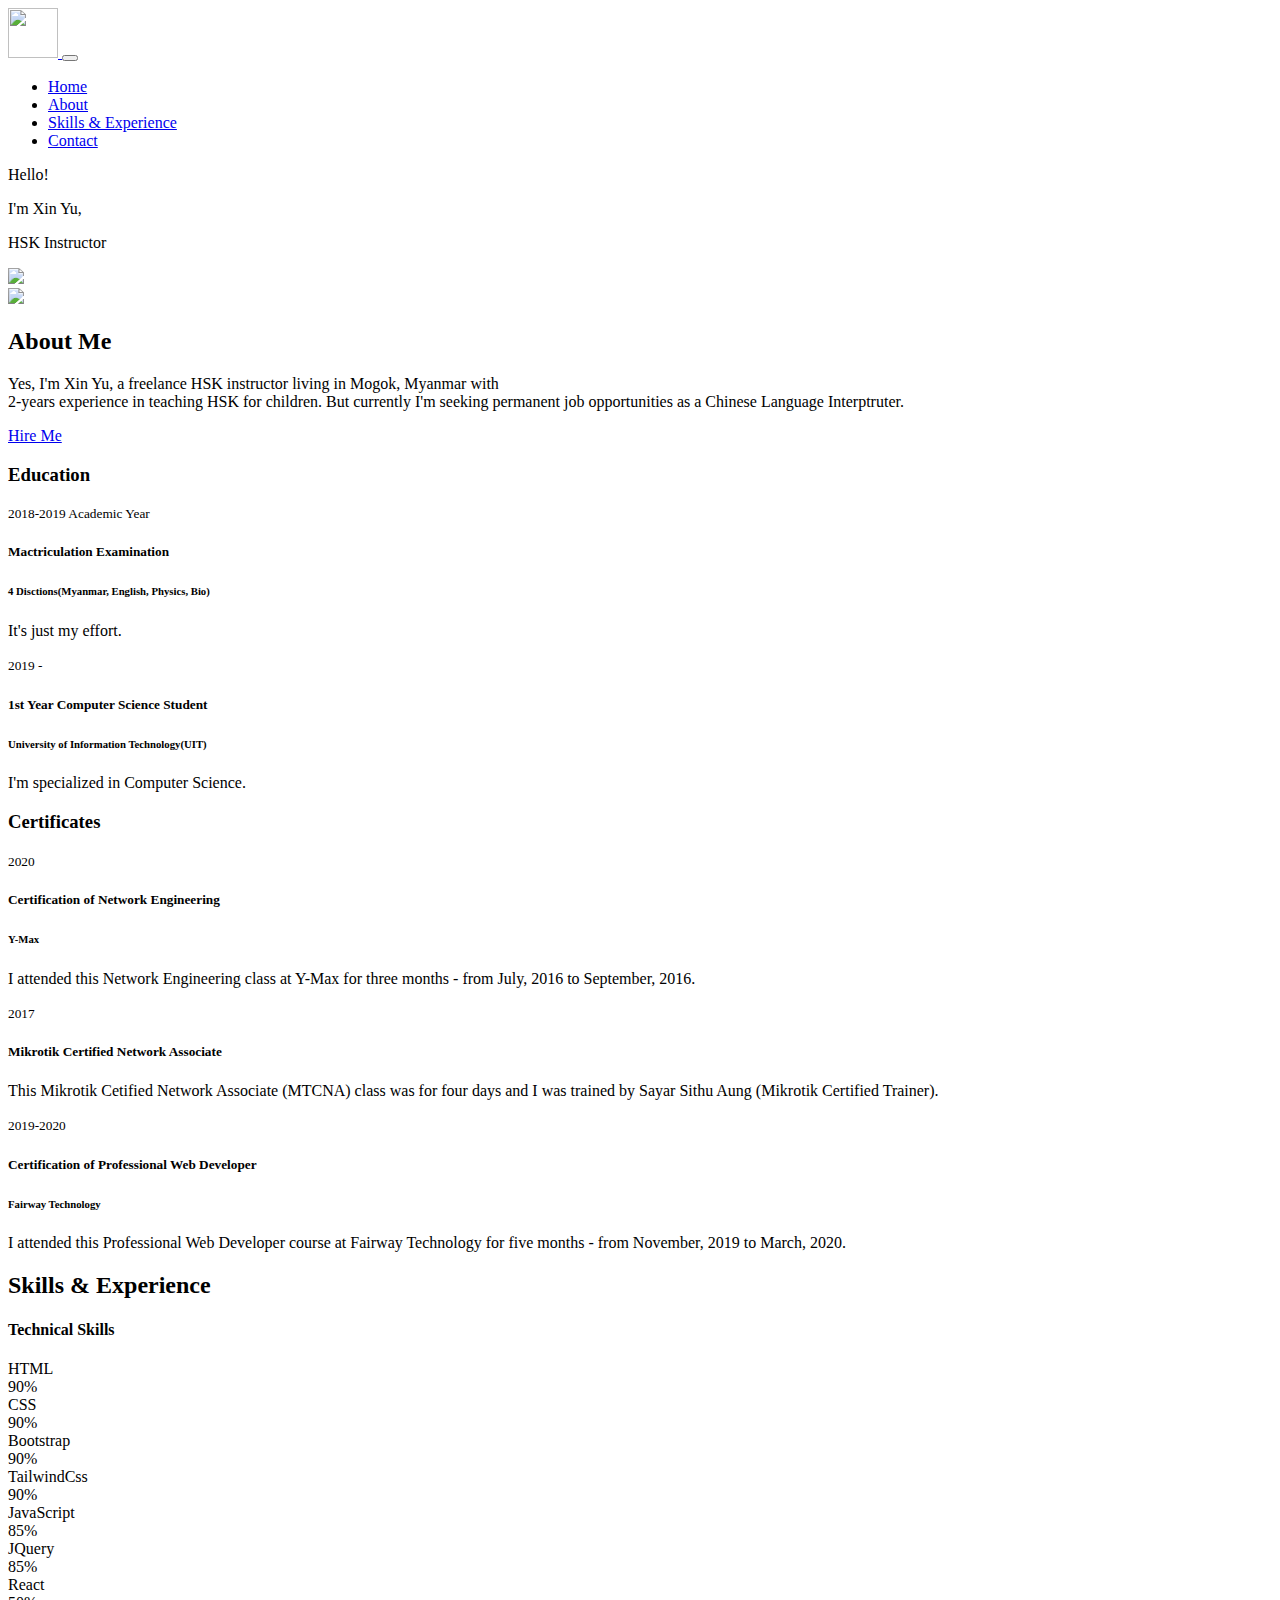
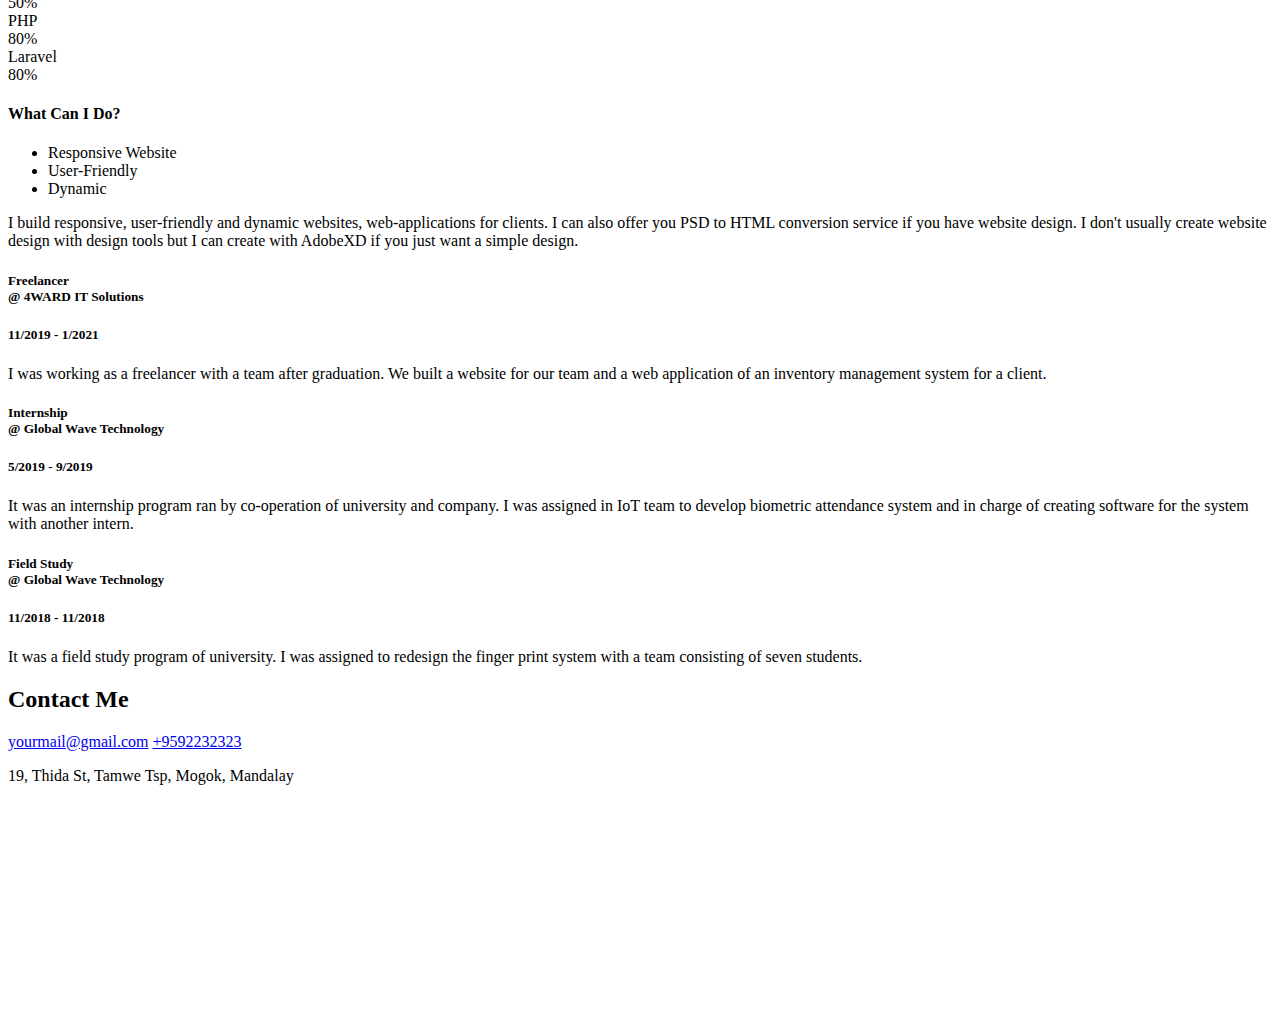
==== index.html @ a759dcb6 "Update index.html" ====
<!DOCTYPE html>
<html>
<head>
	<title>Xin Yu | HSK Instructor</title>
	<meta charset="utf-8">
	<meta name="viewport" content="width=device-width, initial-scale=1">
	<link rel="stylesheet" href="css/bootstrap.min.css">
	<link rel="stylesheet" href="css/styles.css">
	<link rel="stylesheet" href="https://use.fontawesome.com/releases/v5.7.0/css/all.css" integrity="sha384-lZN37f5QGtY3VHgisS14W3ExzMWZxybE1SJSEsQp9S+oqd12jhcu+A56Ebc1zFSJ" crossorigin="anonymous">
	<script src="https://ajax.googleapis.com/ajax/libs/jquery/3.5.1/jquery.min.js"></script>
  	<script src="js/bootstrap.bundle.min.js"></script>
</head>
<body data-spy="scroll" data-target=".navbar" data-offset="50">
	<div class="sticky-top bg-white">
		<nav class="container navbar navbar-expand-md navbar-light">
			<a class="navbar-brand" href="#home">
				<img class="rounded-circle" src="images/xu.jpg" style="width: 50px; height: 50px;">
			</a>
			<button class="navbar-toggler bg-info" type="button" data-toggle="collapse" data-target="#navigation">
				<span class="navbar-toggler-icon"></span>
			</button>

			<div class="collapse navbar-collapse justify-content-end" id="navigation">
				<ul class="navbar-nav">
					<li class="nav-item mr-4">
						<a class="nav-link text-dark active" href="#home">Home</a>
					</li>
					<li class="nav-item mr-4">
						<a class="nav-link text-dark" href="#about">About</a>
					</li>
					<li class="nav-item mr-4">
						<a class="nav-link text-dark" href="#skills-and-experience">Skills & Experience</a>
					</li>
					<li class="nav-item mr-4">
						<a class="nav-link text-dark" href="#contact">Contact</a>
					</li>				
				</ul>
			</div>
		</nav>
	</div>

	<section id="home" data-anchor="home" class="banner container d-flex mt-md-5">
		<div class="w-50 mt-5 ">
			<div class="mx-3 pt-md-4">
				<p class="medium-font">Hello!</p>
				<p class="large-font font-weight-bold text-uppercase">I'm Xin Yu,</p>
				<p class="medium-font">HSK Instructor</p>
				<a class="fab fa-linkedin text-center text-decoration-none rounded-circle p-2 mr-2" target="_blank" href="https://www.linkedin.com/in/"></a>
				<a class="fas fa-envelope text-center text-decoration-none rounded-circle p-2 mr-2" target="_blank" href="mailto:winhtunoo.who@gmail.com?subject = Feedback&body = Message"></a>
				<a class="fab fa-facebook text-center text-decoration-none rounded-circle p-2 mr-2" href="https://www.facebook.com/profile.php?id=100034649326145"></a>
			</div>
		</div>
		<div class="w-50 mt-5">	
			<img class="mx-auto d-block w-75" src="images/banner.png">
		</div>
	</section>

	<section id="about" class="mt-5">
		<div id="about-me">
			<div class="container py-5">
				<div class="d-md-flex">
					<div class="w-25 mr-5 d-md-block d-none">
						<img class="card-img mx-auto w-100" src="images/xu.jpg">
					</div>
					<div class="text-md-left text-center w-md-75 w-100 mx-auto">
						<div>
							<h2>About Me</h2>
							<div class="border-bot"></div>
						</div>
						<p class="text-secondary mt-4">Yes, I'm Xin Yu, a freelance HSK instructor living in Mogok, Myanmar with <br>2-years experience in teaching HSK for children. But currently I'm seeking permanent job opportunities as a Chinese Language Interptruter.</p>
						<a class="btn px-4 py-2 rounded-pill" href="Resume.pdf" download="CV Form">Hire Me</a>
					</div>
				</div>
			</div>
		</div>

		<div id="education" class="container bg-white mt-5">
			<div class="bachelor">
				<h3 class="font-weight-bold">Education</h3>
				<div class="media mt-5">
					<i class="fas fa-graduation-cap rounded-circle p-2 align-self-start mr-3"></i>
					<div class="media-body">
						<small class="font-weight-bold">2018-2019 Academic Year</small>
						<h5 class="font-weight-bold mt-1">Mactriculation Examination</h5>
						<h6 class="font-weight-bold mt-3">4 Disctions(Myanmar, English, Physics, Bio)</h6>
						<p class="text-secondary">It's just my effort.</p>
					</div>
				</div>
				<div class="media mt-5">
					<i class="fas fa-graduation-cap rounded-circle p-2 align-self-start mr-3"></i>
					<div class="media-body">
						<small class="font-weight-bold">2019 - </small>
						<h5 class="font-weight-bold mt-1">1st Year Computer Science Student</h5>
						<h6 class="font-weight-bold mt-3">University of Information Technology(UIT)</h6>
						<p class="text-secondary">I'm specialized in Computer Science.</p>
					</div>
				</div>
			</div>
			
			<div class="certificate mt-5">
				<h3 class="font-weight-bold">Certificates</h3>
				<div class="media mt-5">
					<i class="fas fa-certificate rounded-circle p-2 align-self-start mr-3"></i>
					<div class="media-body">
						<small class="font-weight-bold">2020</small>
						<h5 class="font-weight-bold mt-1">Certification of Network Engineering</h5>
						<h6 class="font-weight-bold mt-3">Y-Max</h6>
						<p class="text-secondary">I attended this Network Engineering class at Y-Max for three months - from July, 2016 to September, 2016.</p>
					</div>
				</div>
				<div class="media mt-5">
					<i class="fas fa-certificate rounded-circle p-2 align-self-start mr-3"></i>
					<div class="media-body">
						<small class="font-weight-bold">2017</small>
						<h5 class="font-weight-bold mt-1">Mikrotik Certified Network Associate</h5>
						<p class="text-secondary">This Mikrotik Cetified Network Associate (MTCNA) class was for four days and I was trained by Sayar Sithu Aung (Mikrotik Certified Trainer).</p>
					</div>
				</div>
				<div class="media mt-5">
					<i class="fas fa-certificate rounded-circle p-2 align-self-start mr-3"></i>
					<div class="media-body">
						<small class="font-weight-bold">2019-2020</small>
						<h5 class="font-weight-bold mt-1">Certification of Professional Web Developer</h5>
						<h6 class="font-weight-bold mt-3">Fairway Technology</h6>
						<p class="text-secondary">I attended this Professional Web Developer course at Fairway Technology for five months - from November, 2019 to March, 2020.</p>
					</div>
				</div>
			</div>
		</div>
	</section>

	<section id="skills-and-experience" class="container mt-5">
		<div id="skills">
			<h2 class="text-center">Skills & Experience</h2>
			<div class="border-bot mx-auto"></div>
			<div class="d-md-flex mt-5">
				<div id="technical-skills" class="w-md-50 w-100 shadow rounded-lg mr-md-2 mx-auto">
					<div class="p-4">	
						<h4>Technical Skills</h4>
						<div class="border-bot"></div>
						<div class="mt-4 w-100">
							<span class="font-weight-bold">HTML</span>
							<div class="progress w-100">
								<span class="progress-bar font-weight-bold" style="width: 90%;">90%</span>
							</div>
						</div>

						<div class="mt-4 w-100">
							<span class="font-weight-bold">CSS</span>
							<div class="progress w-100">
								<span class="progress-bar font-weight-bold" style="width: 90%;">90%</span>
							</div>
						</div>

						<div class="mt-4 w-100">
							<span class="font-weight-bold">Bootstrap</span>
							<div class="progress w-100">
								<span class="progress-bar font-weight-bold" style="width: 90%;">90%</span>
							</div>
						</div>

						<div class="mt-4 w-100">
							<span class="font-weight-bold">TailwindCss</span>
							<div class="progress w-100">
								<span class="progress-bar font-weight-bold" style="width: 90%;">90%</span>
							</div>
						</div>

						<div class="mt-4 w-100">
							<span class="font-weight-bold">JavaScript</span>
							<div class="progress w-100">
								<span class="progress-bar font-weight-bold" style="width: 85%;">85%</span>
							</div>
						</div>

						<div class="mt-4 w-100">
							<span class="font-weight-bold">JQuery</span>
							<div class="progress w-100">
								<span class="progress-bar font-weight-bold" style="width: 85%;">85%</span>
							</div>
						</div>

						<div class="mt-4 w-100">
							<span class="font-weight-bold">React</span>
							<div class="progress w-100">
								<span class="progress-bar font-weight-bold" style="width: 50%;">50%</span>
							</div>
						</div>

						<div class="mt-4 w-100">
							<span class="font-weight-bold">PHP</span>
							<div class="progress w-100">
								<span class="progress-bar font-weight-bold" style="width: 80%;">80%</span>
							</div>
						</div>

						<div class="mt-4 w-100">
							<span class="font-weight-bold">Laravel</span>
							<div class="progress w-100">
								<span class="progress-bar font-weight-bold" style="width: 80%;">80%</span>
							</div>
						</div>
					</div>
				</div>

				<div id="services" class="w-md-50 w-100 shadow rounded-lg ml-md-2 mx-auto mt-md-0 mt-4">
					<div class="p-4">	
						<h4>What Can I Do?</h4>
						<div class="border-bot"></div>

						<ul class="mt-5 px-0 list-unstyled">
							<li class="mb-4"><span class="fas fa-check-circle mr-3"></span>Responsive Website</li>
							<li class="mb-4"><span class="fas fa-check-circle mr-3"></span>User-Friendly</li>
							<li class="mb-4"><span class="fas fa-check-circle mr-3"></span>Dynamic</li>
						</ul>

						<p class="mt-5 p-5 text-center rounded shadow">
							I build responsive, user-friendly and dynamic websites, web-applications for clients. I can also offer you PSD to HTML conversion service if you have website design. I don't usually create website design with design tools but I can create with AdobeXD if you just want a simple design.    
						</p>
					</div>
				</div>
			</div>

			<div id="experience" class="d-md-flex mt-5">
				<div id="experience-3" class="w-md-25 w-100 border border-secondary shadow rounded p-4 mr-md-3 mx-auto">
					<h5>Freelancer <br>@ 4WARD IT Solutions</h5>
					<h5 class="text-secondary">11/2019 - 1/2021</h5>
					<p class="mt-4">I was working as a freelancer with a team after graduation. We built a website for our team and a web application of an inventory management system for a client.</p>
				</div>

				<div id="experience-2" class="w-md-25 w-100 border border-secondary shadow rounded p-4 mr-md-3 mx-auto mt-md-0 mt-4">
					<h5>Internship <br>@ Global Wave Technology</h5>
					<h5 class="text-secondary">5/2019 - 9/2019</h5>
					<p class="mt-4">It was an internship program ran by co-operation of university and company. I was assigned in IoT team to develop biometric attendance system and in charge of creating software for the system with another intern.</p>
				</div>

				<div id="experience-1" class="w-md-25 w-100 border border-secondary shadow rounded p-4 mt-md-0 mt-4">
					<h5>Field Study <br>@ Global Wave Technology</h5>
					<h5 class="text-secondary">11/2018 - 11/2018</h5>
					<p class="mt-4">It was a field study program of university. I was assigned to redesign the finger print system with a team consisting of seven students.</p>
				</div>
			</div>
		</div>
	</section>

	<section id="contact" class="mt-5 py-4">
		<h2 class="text-center">Contact Me</h2>
		<div class="border-bot mx-auto"></div>
		<div class="container d-md-flex mt-5">
			<div class="w-md-50 w-100 text-md-left text-center my-auto">
				<a class="d-block text-decoration-none" href="mailto:yourmail@gmail.com?subject = Feedback&body = Message"><span class="fas fa-envelope mr-3"></span>yourmail@gmail.com</a>
				<a class="d-block text-decoration-none mt-4" href="tel:+959972181781"><span class="fas fa-phone mr-3"></span>+9592232323</a>
				<p class="mt-4"><span class="fas fa-compass mr-3"></span>19, Thida St, Tamwe Tsp, Mogok, Mandalay</p>
			</div>

			<div class="mapouter w-md-50 w-100 mt-md-0">
				<div class="gmap_canvas">
					<iframe width="100%" height="200" id="gmap_canvas" src="https://maps.google.com/maps?q=19%20Thida%20st&t=k&z=19&ie=UTF8&iwloc=&output=embed" frameborder="0" scrolling="no" marginheight="0" marginwidth="0"></iframe>
				</div>
			</div>

			
		</div>
	</section>
</body>
<script>
	$(document).ready(function () {
    	$(document).on("scroll", onScroll);
    
    	//smoothscroll
    	$('.nav-item a[href^="#"]').on('click', function (e) {
     		e.preventDefault();
        	$(document).off("scroll");
        
        	$('.nav-item a').each(function () {
        	    $(this).removeClass('active');
        	})
        	$(this).addClass('active');
      
        	var target = this.hash,
            menu = target;
        	$target = $(target);
        	$('html, body').stop().animate({
        	    'scrollTop': $target.offset().top+2
        	}, 500, 'swing', function () {
            	window.location.hash = target;
            	$(document).on("scroll", onScroll);
        	});
    	});
	});

	function onScroll(event){
    	var scrollPos = $(document).scrollTop();
    	$('.nav-item a').each(function () {
    	    var currLink = $(this);
    	    var refElement = $(currLink.attr("href"));
    	    if (refElement.position().top <= scrollPos && refElement.position().top + refElement.height() > scrollPos) {
    	        $('.nav-item a').removeClass("active");
    	        currLink.addClass("active");
    	    } else {
            currLink.removeClass("active");
        	}
    	});
	}
</script>
</html>
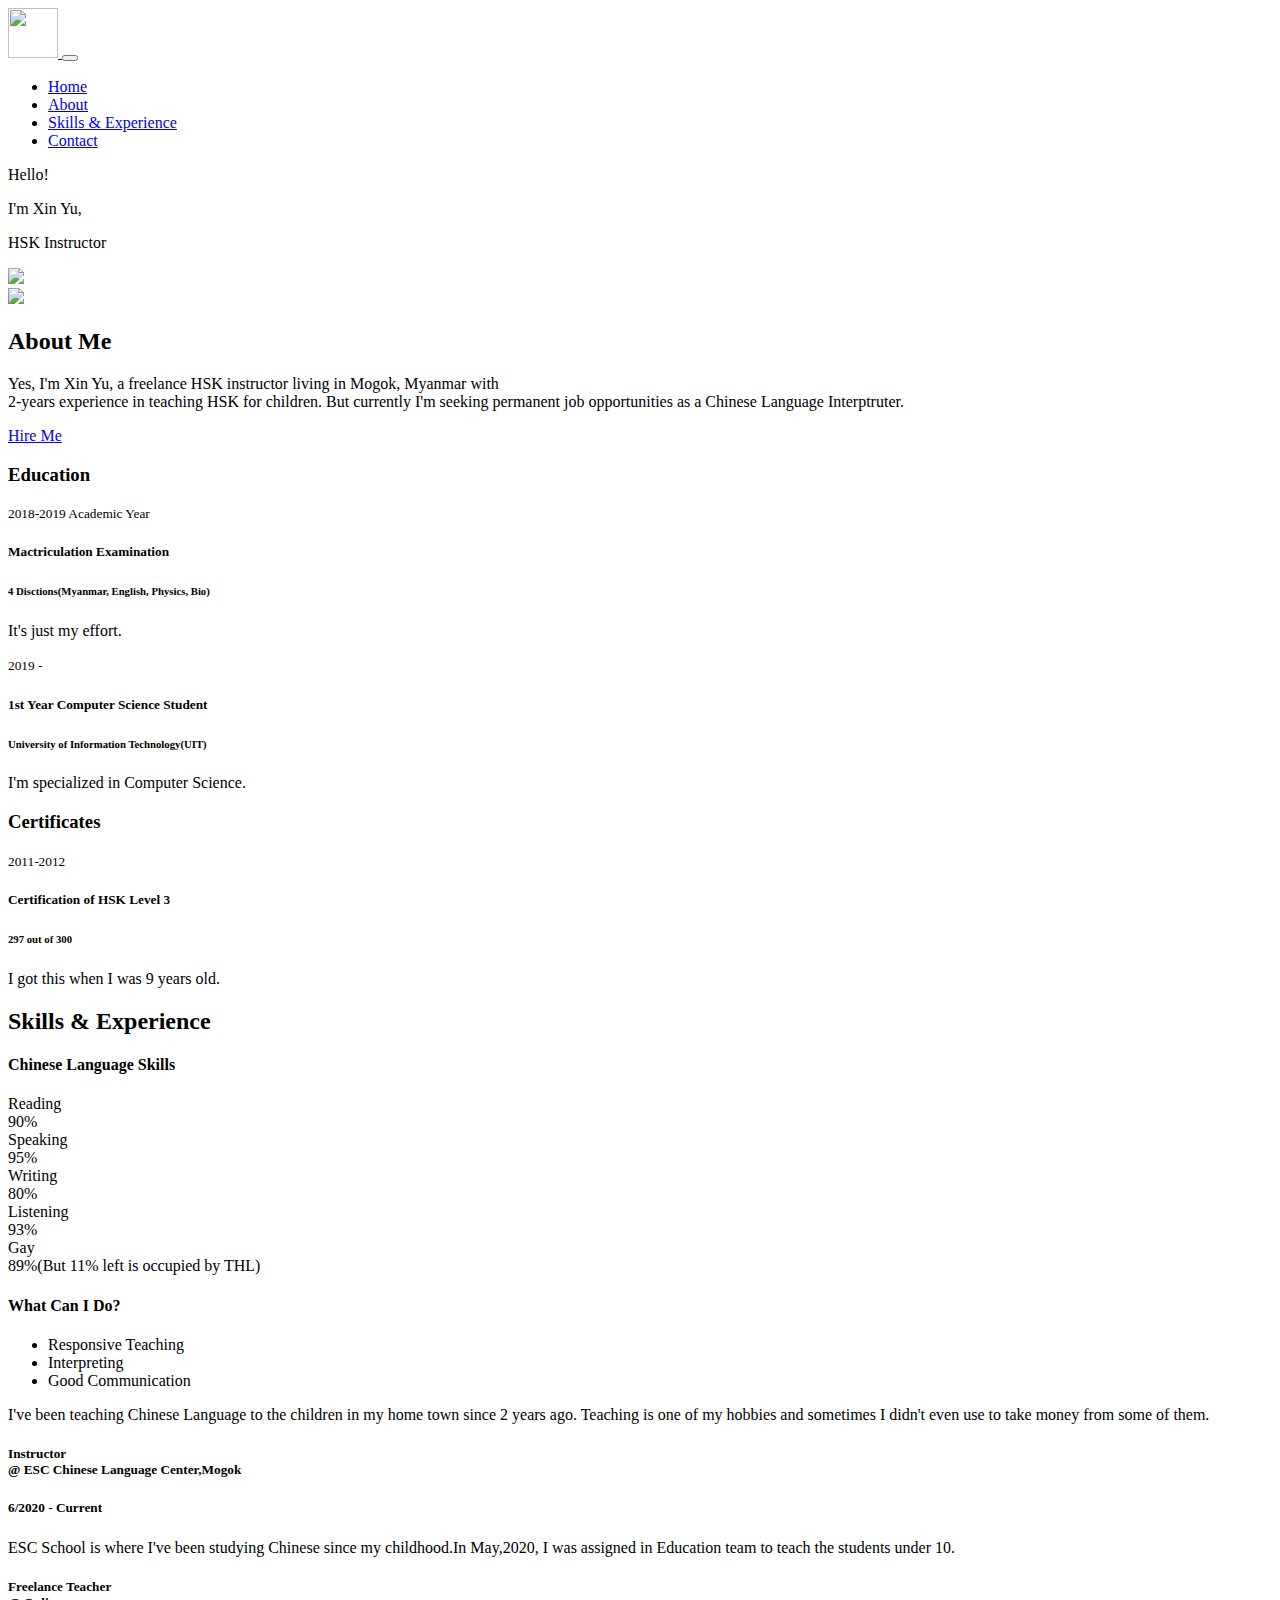
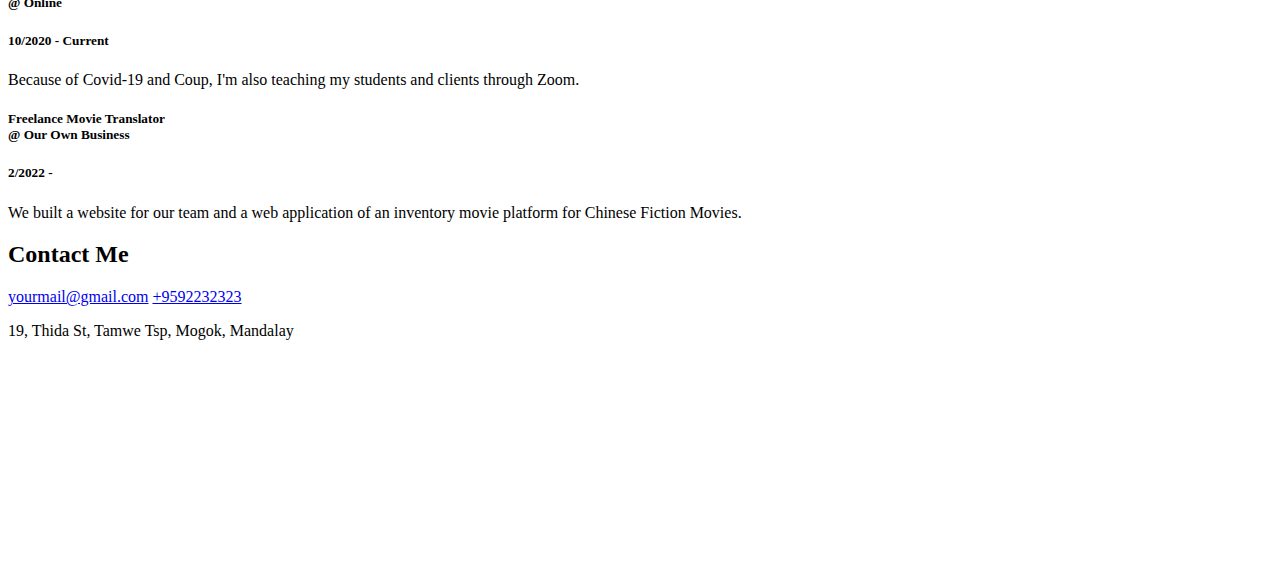
==== commit b3639a6e: "Update index.html" ====
--- a/index.html
+++ b/index.html
@@ -5,6 +5,8 @@
 	<meta charset="utf-8">
 	<meta name="viewport" content="width=device-width, initial-scale=1">
 	<link rel="stylesheet" href="css/bootstrap.min.css">
+	 <link rel="stylesheet" href="css/aos.css" />
+
 	<link rel="stylesheet" href="css/styles.css">
 	<link rel="stylesheet" href="https://use.fontawesome.com/releases/v5.7.0/css/all.css" integrity="sha384-lZN37f5QGtY3VHgisS14W3ExzMWZxybE1SJSEsQp9S+oqd12jhcu+A56Ebc1zFSJ" crossorigin="anonymous">
 	<script src="https://ajax.googleapis.com/ajax/libs/jquery/3.5.1/jquery.min.js"></script>
@@ -43,7 +45,7 @@
 		<div class="w-50 mt-5 ">
 			<div class="mx-3 pt-md-4">
 				<p class="medium-font">Hello!</p>
-				<p class="large-font font-weight-bold text-uppercase">I'm Xin Yu,</p>
+				<p class="large-font font-weight-bold text-uppercase" 		>I'm Xin Yu,</p>
 				<p class="medium-font">HSK Instructor</p>
 				<a class="fab fa-linkedin text-center text-decoration-none rounded-circle p-2 mr-2" target="_blank" href="https://www.linkedin.com/in/"></a>
 				<a class="fas fa-envelope text-center text-decoration-none rounded-circle p-2 mr-2" target="_blank" href="mailto:winhtunoo.who@gmail.com?subject = Feedback&body = Message"></a>
@@ -51,7 +53,7 @@
 			</div>
 		</div>
 		<div class="w-50 mt-5">	
-			<img class="mx-auto d-block w-75" src="images/banner.png">
+			<img class="mx-auto d-block w-75"  src="images/banner.png">
 		</div>
 	</section>
 
@@ -74,10 +76,10 @@
 			</div>
 		</div>
 
-		<div id="education" class="container bg-white mt-5">
+		<div id="education" class="container bg-white mt-5" >
 			<div class="bachelor">
-				<h3 class="font-weight-bold">Education</h3>
-				<div class="media mt-5">
+				<h3 class="font-weight-bold" data-aos="fade-left">Education</h3>
+				<div class="media mt-5" data-aos="fade-left">
 					<i class="fas fa-graduation-cap rounded-circle p-2 align-self-start mr-3"></i>
 					<div class="media-body">
 						<small class="font-weight-bold">2018-2019 Academic Year</small>
@@ -86,7 +88,7 @@
 						<p class="text-secondary">It's just my effort.</p>
 					</div>
 				</div>
-				<div class="media mt-5">
+				<div class="media mt-5" data-aos="fade-right">
 					<i class="fas fa-graduation-cap rounded-circle p-2 align-self-start mr-3"></i>
 					<div class="media-body">
 						<small class="font-weight-bold">2019 - </small>
@@ -97,148 +99,112 @@
 				</div>
 			</div>
 			
-			<div class="certificate mt-5">
+			<div class="certificate mt-5" data-aos="fade-left">
 				<h3 class="font-weight-bold">Certificates</h3>
+				
 				<div class="media mt-5">
 					<i class="fas fa-certificate rounded-circle p-2 align-self-start mr-3"></i>
 					<div class="media-body">
-						<small class="font-weight-bold">2020</small>
-						<h5 class="font-weight-bold mt-1">Certification of Network Engineering</h5>
-						<h6 class="font-weight-bold mt-3">Y-Max</h6>
-						<p class="text-secondary">I attended this Network Engineering class at Y-Max for three months - from July, 2016 to September, 2016.</p>
-					</div>
-				</div>
-				<div class="media mt-5">
-					<i class="fas fa-certificate rounded-circle p-2 align-self-start mr-3"></i>
-					<div class="media-body">
-						<small class="font-weight-bold">2017</small>
-						<h5 class="font-weight-bold mt-1">Mikrotik Certified Network Associate</h5>
-						<p class="text-secondary">This Mikrotik Cetified Network Associate (MTCNA) class was for four days and I was trained by Sayar Sithu Aung (Mikrotik Certified Trainer).</p>
-					</div>
-				</div>
-				<div class="media mt-5">
-					<i class="fas fa-certificate rounded-circle p-2 align-self-start mr-3"></i>
-					<div class="media-body">
-						<small class="font-weight-bold">2019-2020</small>
-						<h5 class="font-weight-bold mt-1">Certification of Professional Web Developer</h5>
-						<h6 class="font-weight-bold mt-3">Fairway Technology</h6>
-						<p class="text-secondary">I attended this Professional Web Developer course at Fairway Technology for five months - from November, 2019 to March, 2020.</p>
-					</div>
-				</div>
-			</div>
-		</div>
-	</section>
-
-	<section id="skills-and-experience" class="container mt-5">
+						<small class="font-weight-bold">2011-2012</small>
+						<h5 class="font-weight-bold mt-1">Certification of HSK Level 3 </h5>
+						<h6 class="font-weight-bold mt-3">297 out of 300</h6>
+						<p class="text-secondary">I got this when I was 9 years old.</p>
+					</div>
+				</div>
+			</div>
+		</div>
+	</section>
+
+	<section id="skills-and-experience" class="container mt-5" data-aos="fade-right">
 		<div id="skills">
 			<h2 class="text-center">Skills & Experience</h2>
 			<div class="border-bot mx-auto"></div>
 			<div class="d-md-flex mt-5">
 				<div id="technical-skills" class="w-md-50 w-100 shadow rounded-lg mr-md-2 mx-auto">
 					<div class="p-4">	
-						<h4>Technical Skills</h4>
+						<h4>Chinese Language Skills</h4>
 						<div class="border-bot"></div>
 						<div class="mt-4 w-100">
-							<span class="font-weight-bold">HTML</span>
+							<span class="font-weight-bold">Reading</span>
 							<div class="progress w-100">
 								<span class="progress-bar font-weight-bold" style="width: 90%;">90%</span>
 							</div>
 						</div>
 
 						<div class="mt-4 w-100">
-							<span class="font-weight-bold">CSS</span>
-							<div class="progress w-100">
-								<span class="progress-bar font-weight-bold" style="width: 90%;">90%</span>
-							</div>
-						</div>
-
-						<div class="mt-4 w-100">
-							<span class="font-weight-bold">Bootstrap</span>
-							<div class="progress w-100">
-								<span class="progress-bar font-weight-bold" style="width: 90%;">90%</span>
-							</div>
-						</div>
-
-						<div class="mt-4 w-100">
-							<span class="font-weight-bold">TailwindCss</span>
-							<div class="progress w-100">
-								<span class="progress-bar font-weight-bold" style="width: 90%;">90%</span>
-							</div>
-						</div>
-
-						<div class="mt-4 w-100">
-							<span class="font-weight-bold">JavaScript</span>
-							<div class="progress w-100">
-								<span class="progress-bar font-weight-bold" style="width: 85%;">85%</span>
-							</div>
-						</div>
-
-						<div class="mt-4 w-100">
-							<span class="font-weight-bold">JQuery</span>
-							<div class="progress w-100">
-								<span class="progress-bar font-weight-bold" style="width: 85%;">85%</span>
-							</div>
-						</div>
-
-						<div class="mt-4 w-100">
-							<span class="font-weight-bold">React</span>
-							<div class="progress w-100">
-								<span class="progress-bar font-weight-bold" style="width: 50%;">50%</span>
-							</div>
-						</div>
-
-						<div class="mt-4 w-100">
-							<span class="font-weight-bold">PHP</span>
+							<span class="font-weight-bold">Speaking</span>
+							<div class="progress w-100">
+								<span class="progress-bar font-weight-bold" style="width: 95%;">95%</span>
+							</div>
+						</div>
+
+						<div class="mt-4 w-100">
+							<span class="font-weight-bold">Writing</span>
 							<div class="progress w-100">
 								<span class="progress-bar font-weight-bold" style="width: 80%;">80%</span>
 							</div>
 						</div>
 
 						<div class="mt-4 w-100">
-							<span class="font-weight-bold">Laravel</span>
-							<div class="progress w-100">
-								<span class="progress-bar font-weight-bold" style="width: 80%;">80%</span>
-							</div>
-						</div>
-					</div>
-				</div>
-
-				<div id="services" class="w-md-50 w-100 shadow rounded-lg ml-md-2 mx-auto mt-md-0 mt-4">
+							<span class="font-weight-bold">Listening</span>
+							<div class="progress w-100">
+								<span class="progress-bar font-weight-bold" style="width: 93%;">93%</span>
+							</div>
+						</div>
+
+						<div class="mt-4 w-100">
+							<span class="font-weight-bold">Gay</span>
+							<div class="progress w-100">
+								<span class="progress-bar font-weight-bold" style="width: 89%;">89%(But 11% left is occupied by THL)</span>
+							</div>
+						</div>
+
+
+						
+					</div>
+				</div>
+
+				<div id="services" class="w-md-50 w-100 shadow rounded-lg ml-md-2 mx-auto mt-md-0 mt-4" data-aos="fade-down">
 					<div class="p-4">	
 						<h4>What Can I Do?</h4>
 						<div class="border-bot"></div>
 
 						<ul class="mt-5 px-0 list-unstyled">
-							<li class="mb-4"><span class="fas fa-check-circle mr-3"></span>Responsive Website</li>
-							<li class="mb-4"><span class="fas fa-check-circle mr-3"></span>User-Friendly</li>
-							<li class="mb-4"><span class="fas fa-check-circle mr-3"></span>Dynamic</li>
+							<li class="mb-4"><span class="fas fa-check-circle mr-3"></span>Responsive Teaching</li>
+							<li class="mb-4"><span class="fas fa-check-circle mr-3"></span>Interpreting</li>
+							<li class="mb-4"><span class="fas fa-check-circle mr-3"></span>Good Communication</li>
 						</ul>
 
 						<p class="mt-5 p-5 text-center rounded shadow">
-							I build responsive, user-friendly and dynamic websites, web-applications for clients. I can also offer you PSD to HTML conversion service if you have website design. I don't usually create website design with design tools but I can create with AdobeXD if you just want a simple design.    
+							I've been teaching Chinese Language to the children in my home town since 2 years ago. Teaching is one of my hobbies and sometimes I didn't even use to take money from some of them.   
 						</p>
 					</div>
 				</div>
 			</div>
 
+
 			<div id="experience" class="d-md-flex mt-5">
-				<div id="experience-3" class="w-md-25 w-100 border border-secondary shadow rounded p-4 mr-md-3 mx-auto">
-					<h5>Freelancer <br>@ 4WARD IT Solutions</h5>
-					<h5 class="text-secondary">11/2019 - 1/2021</h5>
-					<p class="mt-4">I was working as a freelancer with a team after graduation. We built a website for our team and a web application of an inventory management system for a client.</p>
-				</div>
-
-				<div id="experience-2" class="w-md-25 w-100 border border-secondary shadow rounded p-4 mr-md-3 mx-auto mt-md-0 mt-4">
-					<h5>Internship <br>@ Global Wave Technology</h5>
-					<h5 class="text-secondary">5/2019 - 9/2019</h5>
-					<p class="mt-4">It was an internship program ran by co-operation of university and company. I was assigned in IoT team to develop biometric attendance system and in charge of creating software for the system with another intern.</p>
-				</div>
-
-				<div id="experience-1" class="w-md-25 w-100 border border-secondary shadow rounded p-4 mt-md-0 mt-4">
-					<h5>Field Study <br>@ Global Wave Technology</h5>
-					<h5 class="text-secondary">11/2018 - 11/2018</h5>
-					<p class="mt-4">It was a field study program of university. I was assigned to redesign the finger print system with a team consisting of seven students.</p>
-				</div>
+
+				<div id="experience-3" data-aos="zoom-in" class="w-md-25 w-100 border border-secondary shadow rounded p-4 mr-md-3 mx-auto"  >
+					<h5>Instructor <br>@ ESC Chinese Language Center,Mogok</h5>
+					<h5 class="text-secondary">6/2020 - Current</h5>
+					<p class="mt-4">ESC School is where I've been studying Chinese since my childhood.In May,2020, I was assigned in Education team to teach the students under 10.</p>
+				</div>
+
+				<div id="experience-2"  data-aos="zoom-out" class="w-md-25 w-100 border border-secondary shadow rounded p-4 mr-md-3 mx-auto mt-md-0 mt-4">
+					<h5>Freelance Teacher <br>@ Online</h5>
+					<h5 class="text-secondary">10/2020 - Current</h5>
+					<p class="mt-4">Because of Covid-19 and Coup, I'm also teaching my students and clients through Zoom.</p>
+				</div>
+
+				<div id="experience-1" data-aos="flip-left" class="w-md-25 w-100 border border-secondary shadow rounded p-4 mt-md-0 mt-4">
+					<h5>Freelance Movie Translator <br>@ Our Own Business</h5>
+					<h5 class="text-secondary">2/2022 - </h5>
+					<p class="mt-4">We built a website for our team and a web application of an inventory movie platform for Chinese Fiction Movies.</p>
+				</div>
+			</div>
+
+				
 			</div>
 		</div>
 	</section>
@@ -262,6 +228,11 @@
 			
 		</div>
 	</section>
+
+  <script src="js/aos.js"></script>
+  <script>
+    AOS.init();
+  </script>
 </body>
 <script>
 	$(document).ready(function () {
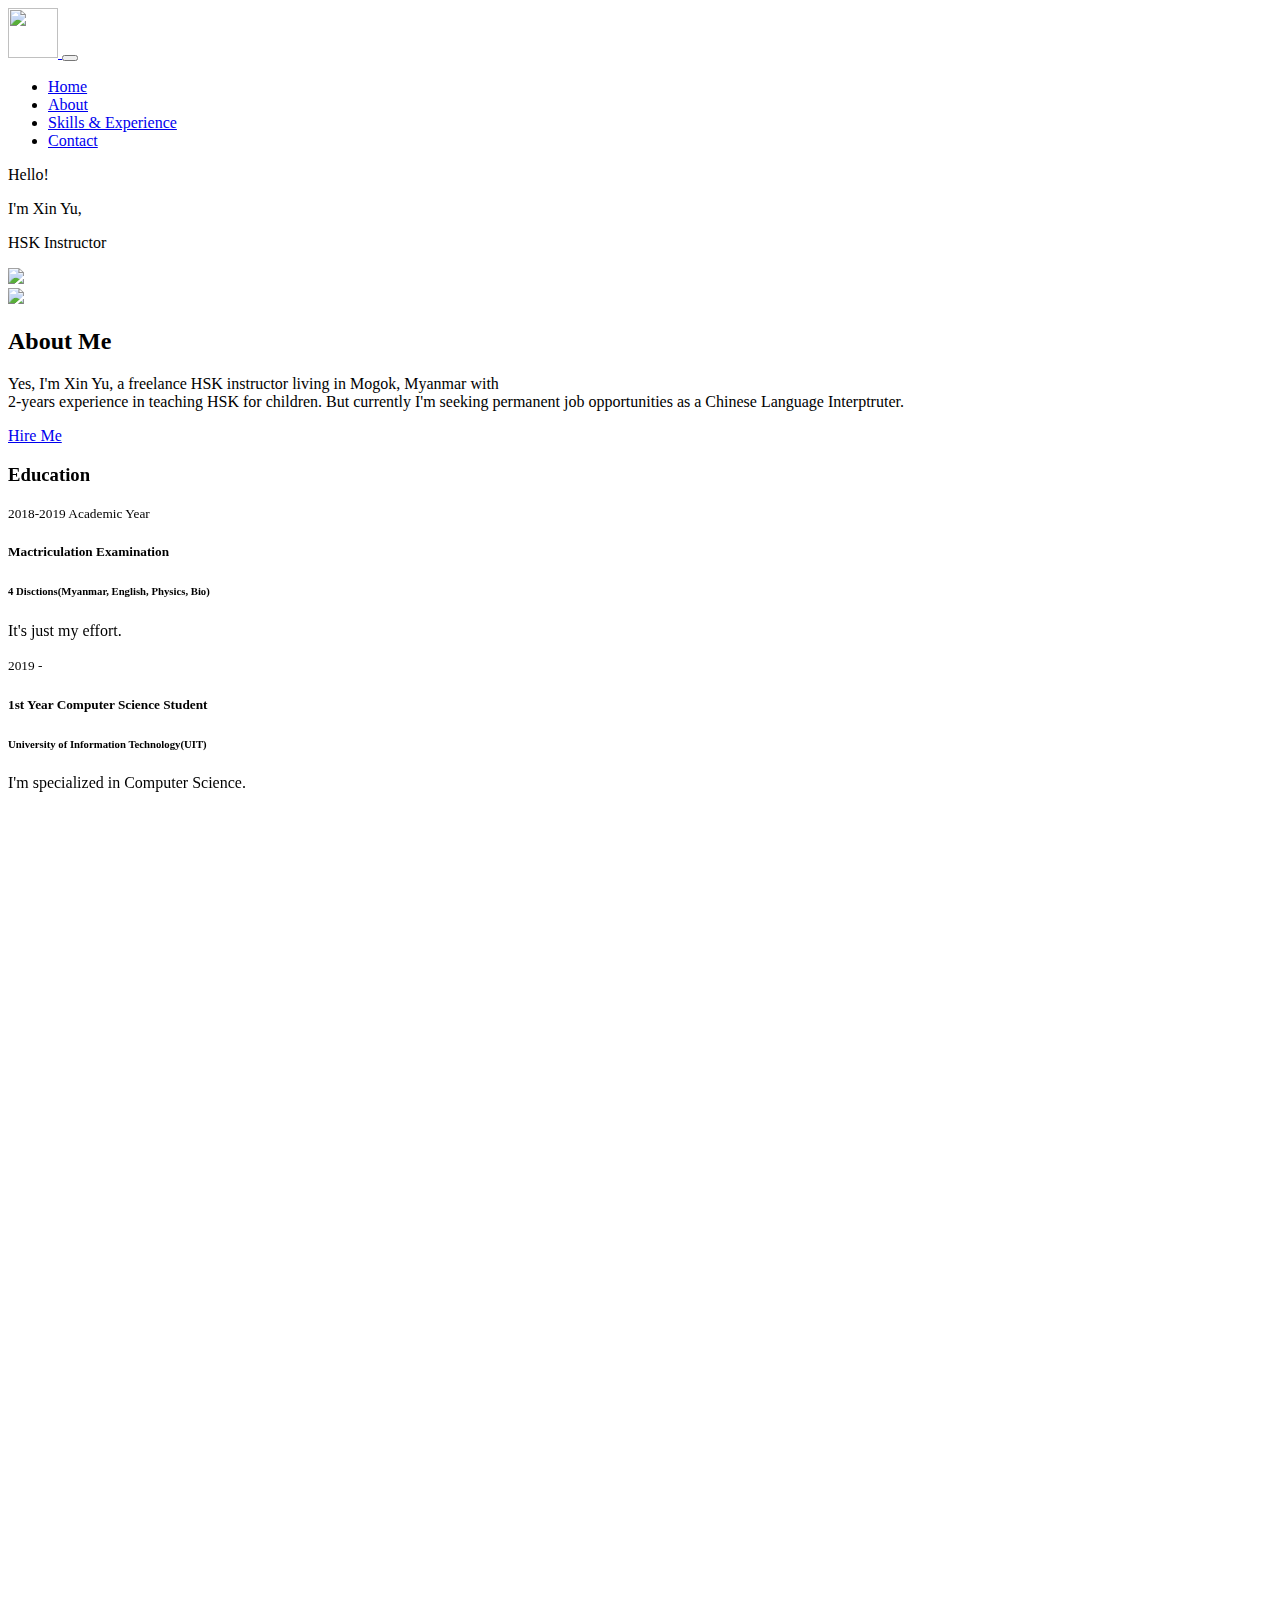
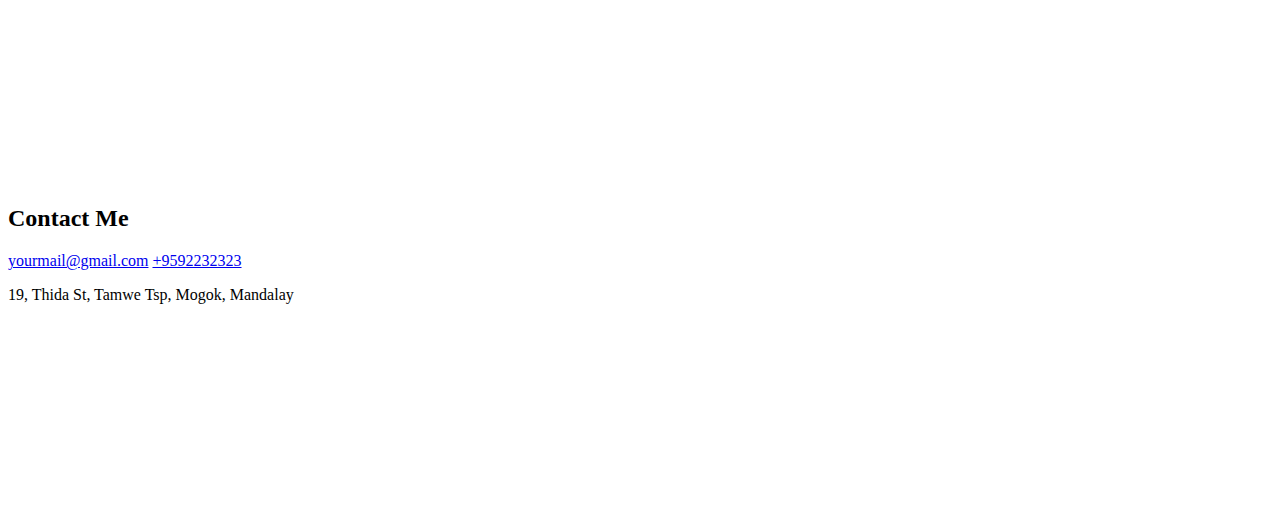
==== commit abbf2d3c: "Update index.html" ====
--- a/index.html
+++ b/index.html
@@ -5,7 +5,8 @@
 	<meta charset="utf-8">
 	<meta name="viewport" content="width=device-width, initial-scale=1">
 	<link rel="stylesheet" href="css/bootstrap.min.css">
-	 <link rel="stylesheet" href="css/aos.css" />
+	 <link rel="stylesheet" href="https://unpkg.com/aos@next/dist/aos.css" />
+    
 
 	<link rel="stylesheet" href="css/styles.css">
 	<link rel="stylesheet" href="https://use.fontawesome.com/releases/v5.7.0/css/all.css" integrity="sha384-lZN37f5QGtY3VHgisS14W3ExzMWZxybE1SJSEsQp9S+oqd12jhcu+A56Ebc1zFSJ" crossorigin="anonymous">
@@ -40,12 +41,15 @@
 			</div>
 		</nav>
 	</div>
+	
+  
+	
 
 	<section id="home" data-anchor="home" class="banner container d-flex mt-md-5">
 		<div class="w-50 mt-5 ">
 			<div class="mx-3 pt-md-4">
 				<p class="medium-font">Hello!</p>
-				<p class="large-font font-weight-bold text-uppercase" 		>I'm Xin Yu,</p>
+				<p class="large-font font-weight-bold text-uppercase">I'm Xin Yu,</p>
 				<p class="medium-font">HSK Instructor</p>
 				<a class="fab fa-linkedin text-center text-decoration-none rounded-circle p-2 mr-2" target="_blank" href="https://www.linkedin.com/in/"></a>
 				<a class="fas fa-envelope text-center text-decoration-none rounded-circle p-2 mr-2" target="_blank" href="mailto:winhtunoo.who@gmail.com?subject = Feedback&body = Message"></a>
@@ -148,16 +152,10 @@
 						<div class="mt-4 w-100">
 							<span class="font-weight-bold">Listening</span>
 							<div class="progress w-100">
-								<span class="progress-bar font-weight-bold" style="width: 93%;">93%</span>
-							</div>
-						</div>
-
-						<div class="mt-4 w-100">
-							<span class="font-weight-bold">Gay</span>
-							<div class="progress w-100">
-								<span class="progress-bar font-weight-bold" style="width: 89%;">89%(But 11% left is occupied by THL)</span>
-							</div>
-						</div>
+								<span class="progress-bar font-weight-bold" style="width: 93%; color:'green';">93%</span>
+							</div>
+						</div>
+
 
 
 						
@@ -229,7 +227,7 @@
 		</div>
 	</section>
 
-  <script src="js/aos.js"></script>
+    <script src="https://unpkg.com/aos@next/dist/aos.js"></script>
   <script>
     AOS.init();
   </script>
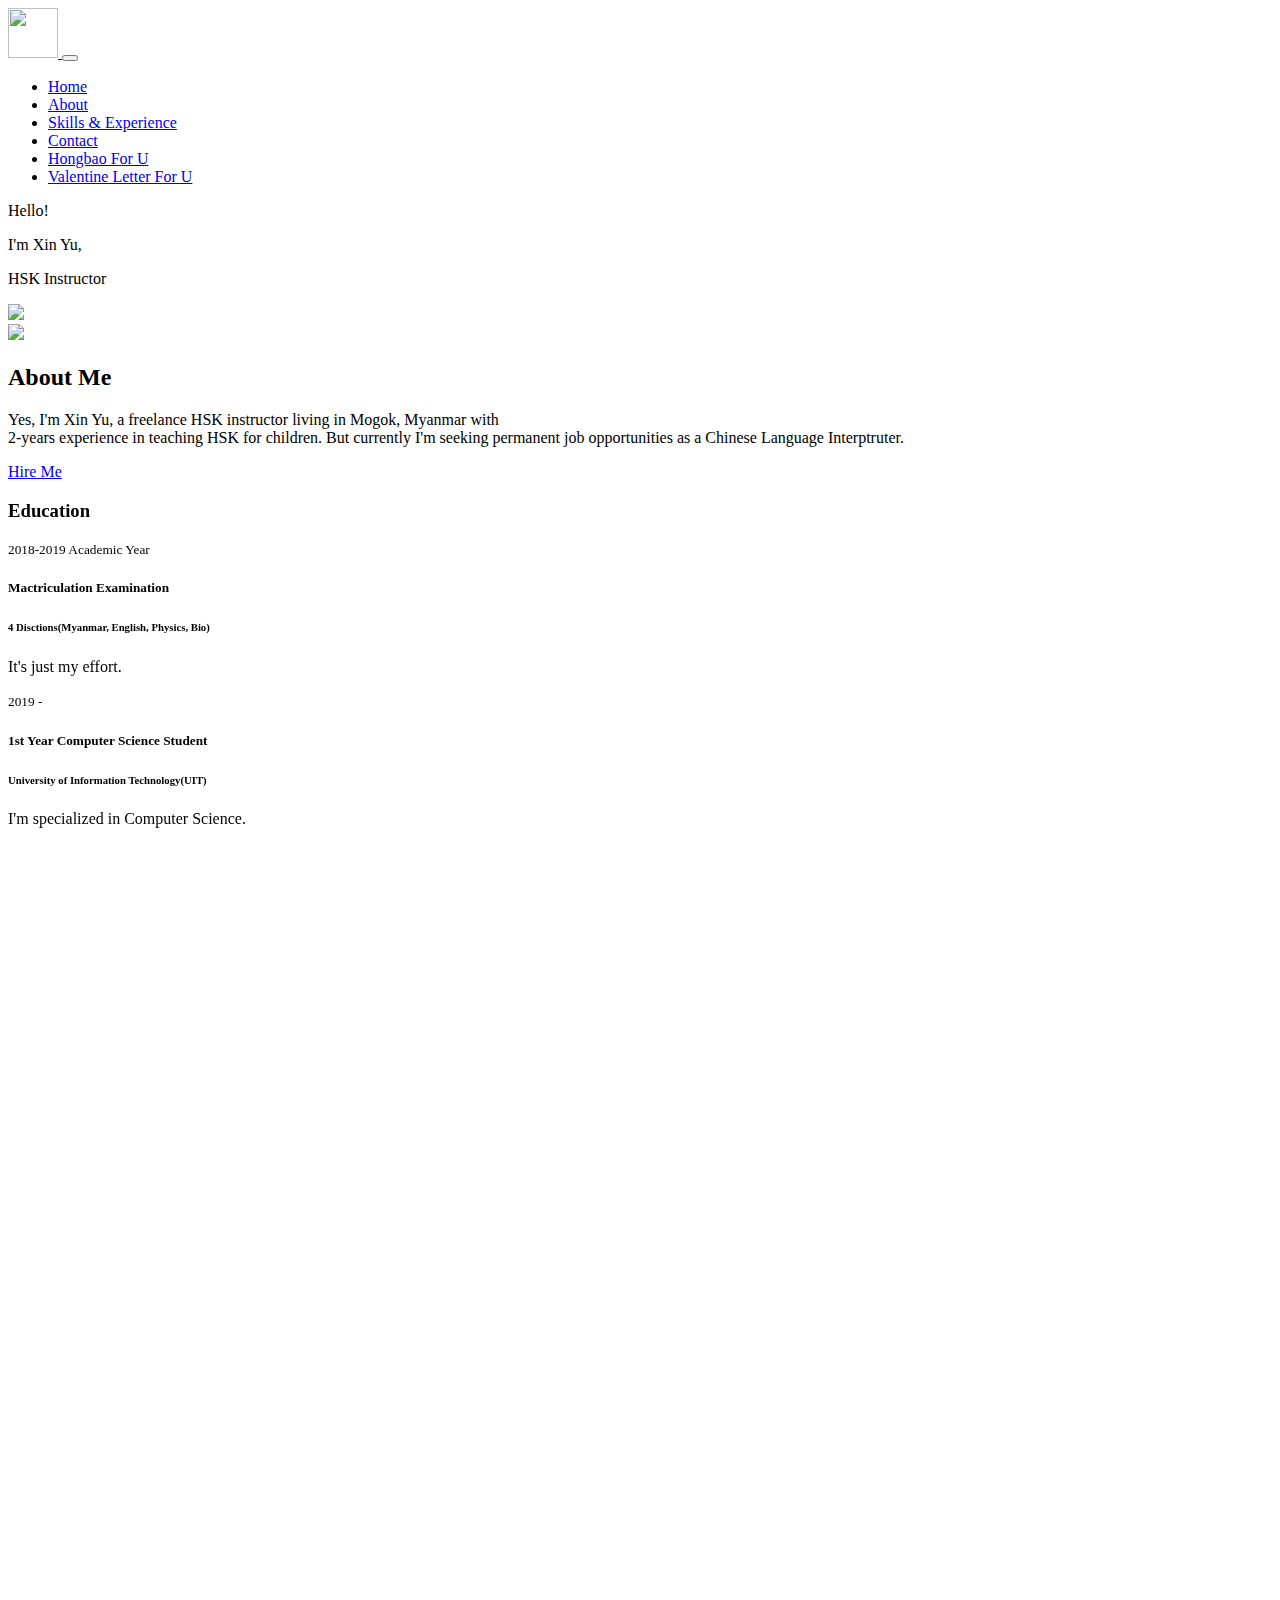
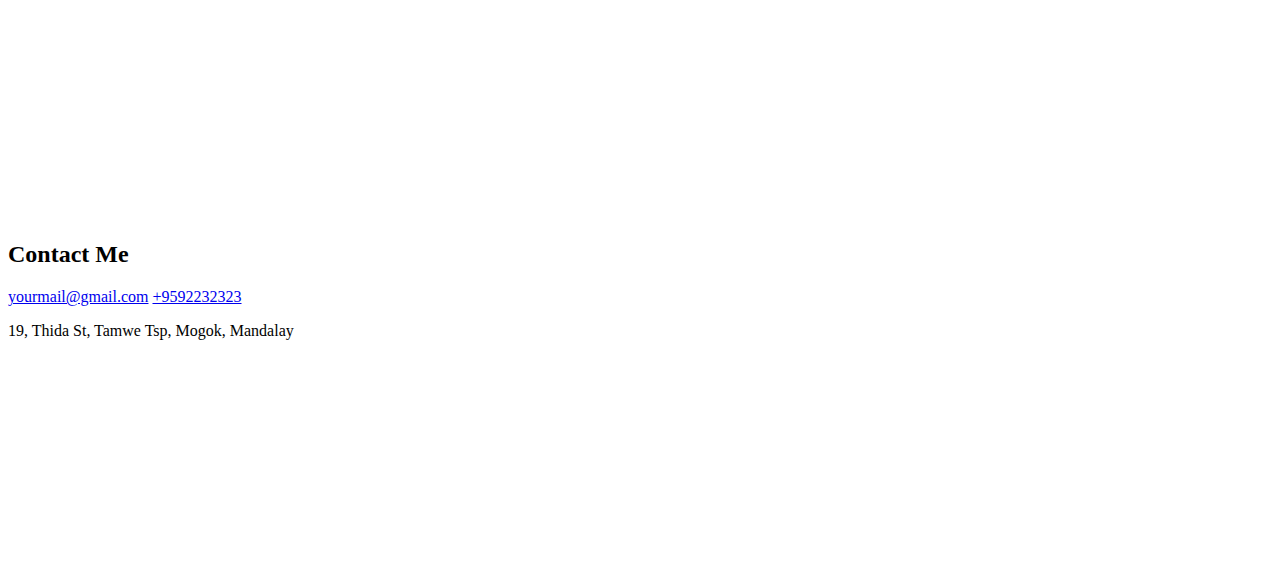
==== commit 99f222f4: "Update index.html" ====
--- a/index.html
+++ b/index.html
@@ -36,7 +36,15 @@
 					</li>
 					<li class="nav-item mr-4">
 						<a class="nav-link text-dark" href="#contact">Contact</a>
-					</li>				
+					</li>	
+					<li class="nav-item mr-4">
+						<a class="nav-link text-dark" href="hongbao.html">Hongbao For U</a>
+					</li>	
+ 				         <li class="nav-item mr-4">
+						<a class="nav-link text-dark" href="Valentine.html">Valentine Letter For U</a>
+					</li>	
+ 
+
 				</ul>
 			</div>
 		</nav>
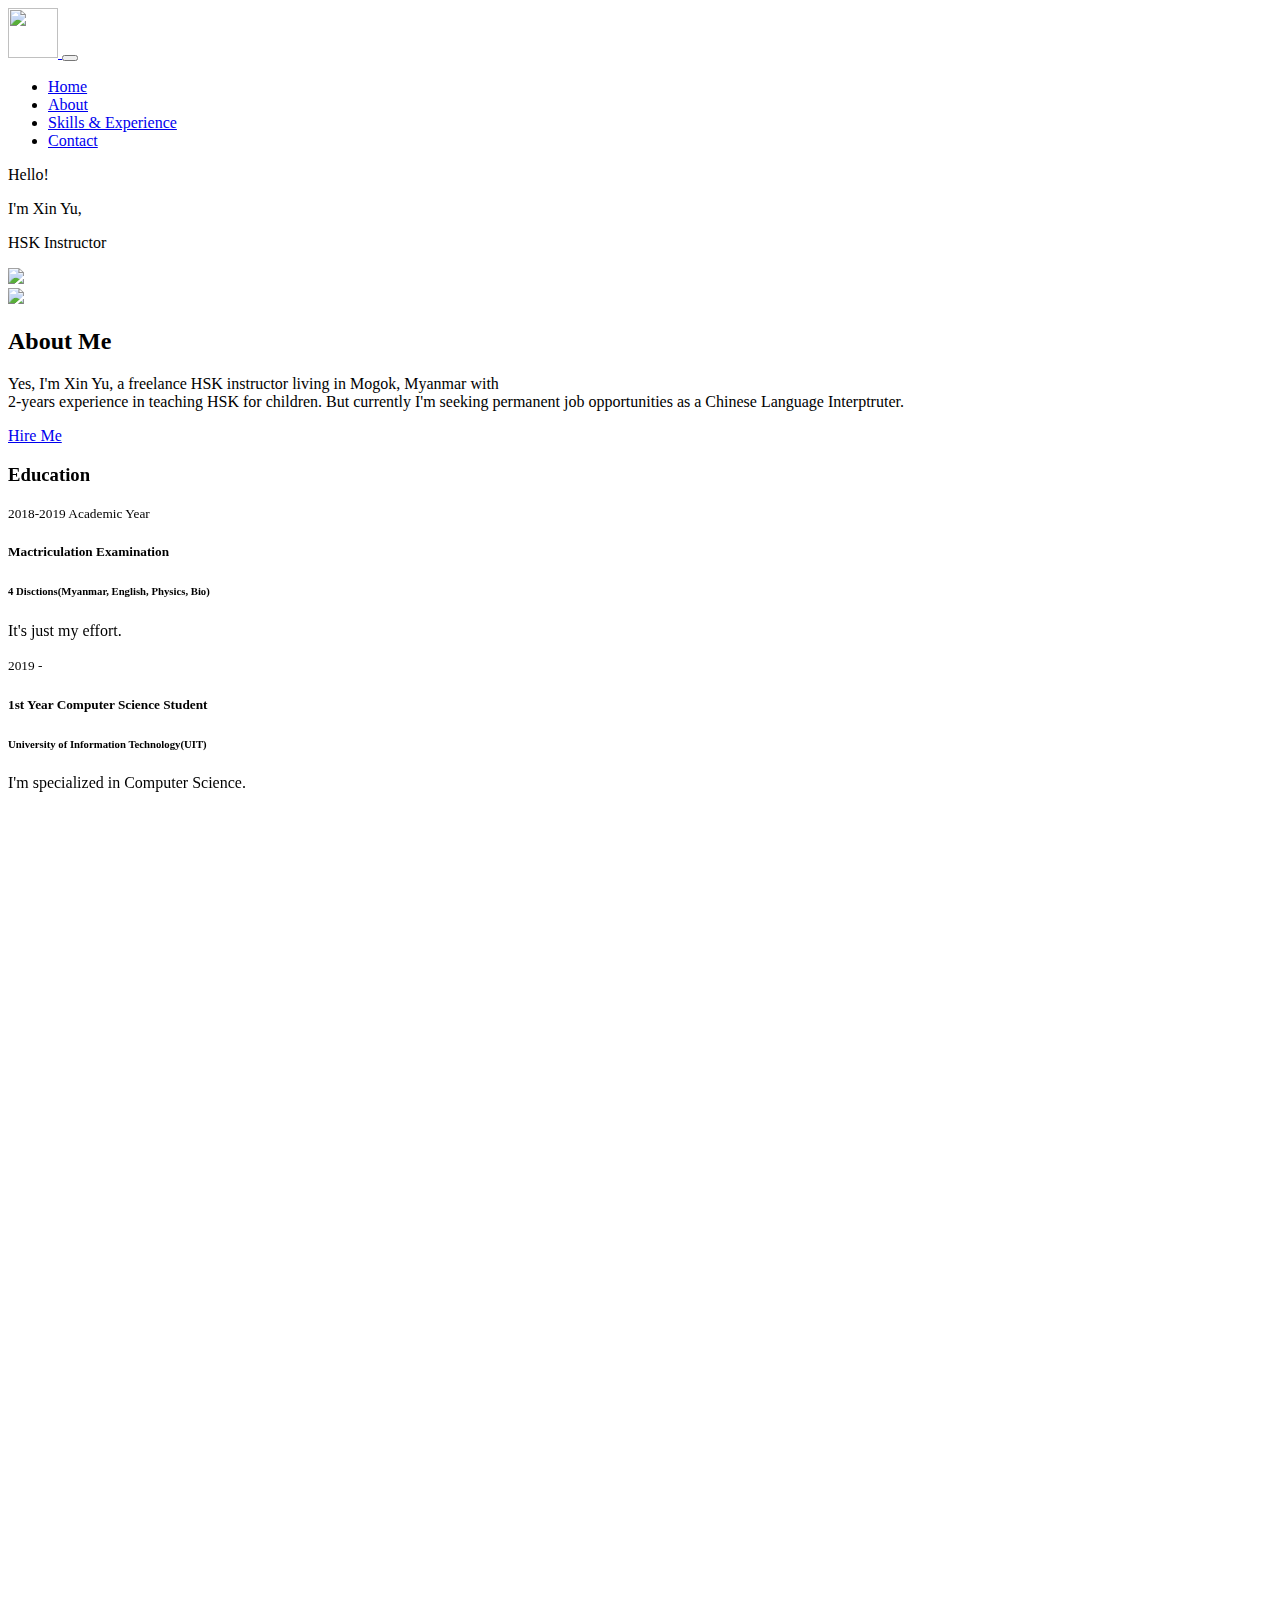
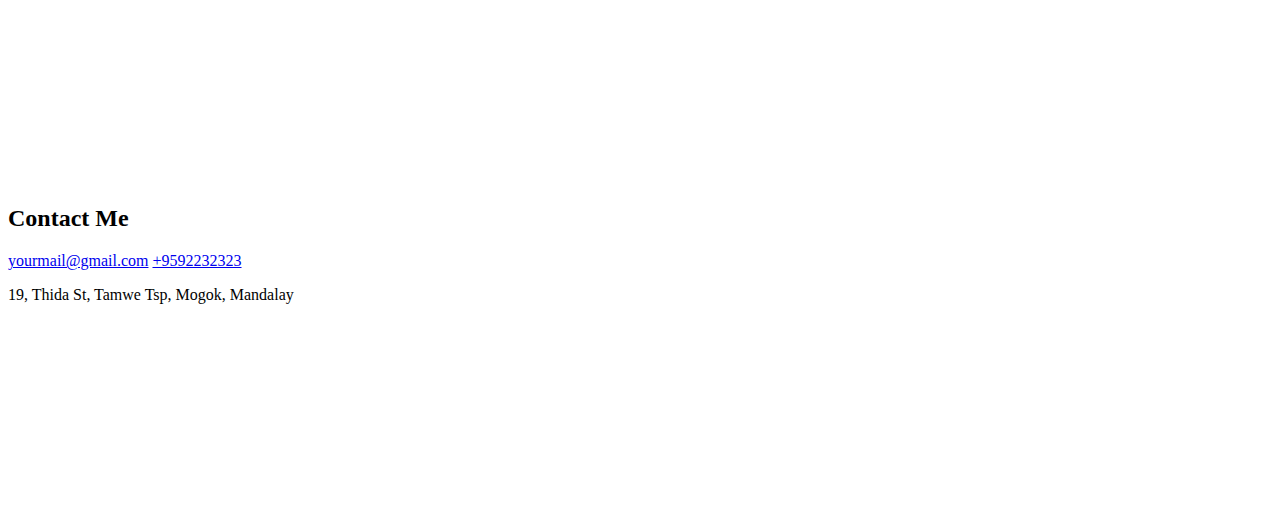
==== commit be822ddb: "Update index.html" ====
--- a/index.html
+++ b/index.html
@@ -37,13 +37,7 @@
 					<li class="nav-item mr-4">
 						<a class="nav-link text-dark" href="#contact">Contact</a>
 					</li>	
-					<li class="nav-item mr-4">
-						<a class="nav-link text-dark" href="hongbao.html">Hongbao For U</a>
-					</li>	
- 				         <li class="nav-item mr-4">
-						<a class="nav-link text-dark" href="Valentine.html">Valentine Letter For U</a>
-					</li>	
- 
+
 
 				</ul>
 			</div>
